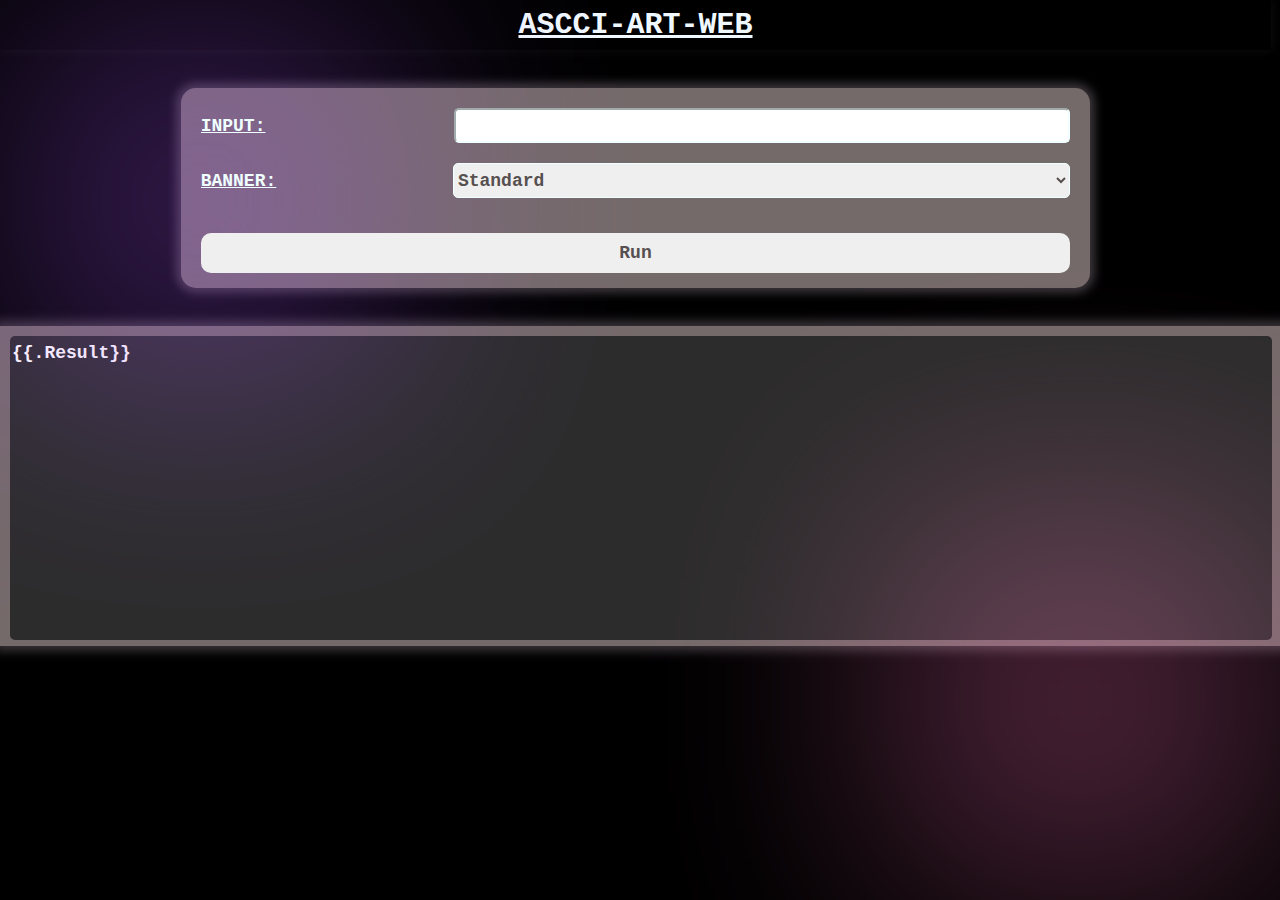
==== static/index.html @ 01a83571 "90%" ====
<!DOCTYPE html>
<html lang="en">
<head>
  <meta charset="UTF-8" />
  <meta name="viewport" content="width=device-width, initial-scale=1" />
  <meta name="author" content="ussefbouchraa">

  <title>ASCII-ART-WEB</title>
  <link rel="stylesheet" href="/static/style.css">
</head>

<body >
    <code class="container">

    <div class="background-light light1"></div>
    <div class="background-light light2"></div>

    <nav class="nav">ASCCI-ART-WEB</nav>
        <section class="section" style="animation: mv0 4s;">
            <!-- <form class="form">   -->
                <form class="form"  method="POST" >  
                    <div><label >INPUT:</label> <input type="text" name="inp1"  required  autofocus ></div>
                <div>
                    <label>BANNER:</label> 
                    <select name="Files">
                        <option value="standard">Standard</option>
                        <option value="shadow">Shadow</option>
                        <option value="thinkertoy">Thinkertoy</option>
                    </select>
                </div>
                <button class="btn" type="submit" value="submit" > Run</button>
            </form>
        </section>
        
        <section class="section section2">
        <textarea class="output" readonly>{{.Result}}</textarea>
    </section>

  </code>
</body>
</html>

<!-- //onclick="window.href="'\'"
//  <script>alert('you have been pwned')</script>! -->
---- static/style.css ----
body{

  margin: 0%; 
  padding:0%; 
  width :100%;
  background-color: #000000;
  overflow: hidden;
}

.container {

  padding-right: 9px;
  display: grid;
  align-self: center;
  align-items: center;
  align-content: center;
}

*{
  outline: none; 
  font-family: 'Courier New', Courier, monospace;
  font-size: large;
  font-weight: bold;
}


/* background body */
.background-light {
  position: absolute;
  width: 400px;
  height: 400px;
  opacity: 0.3;
  filter: blur(120px);
}
.light1 {
  background: #A855F7;
  animation: mv1 8s infinite ;
   left: 0;
  top: 0; 

}
.light2 {
  background: #F472B6; 
  animation: mv2 10s infinite ;
  right: 0;
  bottom: 0;

}
/* end background */



.nav{
  height: 50px;
  width: 100%;
  display: grid;
  place-items: center;
  font-size:30px;
  color: aliceblue;
  text-decoration: underline;
  box-shadow: 1px 0px 10px  rgb(15, 15, 15);


}

/* ------ start section 1 */
.section{
    background-color: rgb(117, 106, 106);
    height: 180px;
    width: 70%;
    margin: auto;
    border-radius: 15px;
    padding: 10px;
    margin-top: 3%;
    box-shadow: 0px 0px 10px 5px rgb(58, 53, 57);
    overflow:hidden;
  }

.form{
  display: flex;
  flex-direction: column;
  margin: 10px;
  overflow: hidden;
  position: relative;
  z-index: 2;
}

.form div {
  width: 100%;
  height: 35px;
  display: flex;
  justify-content: space-between;
  color: azure;
  margin-bottom: 20px;
}

.form div label{
  font-size:large;
  color: azure;
  align-content: center;
  text-decoration:underline ;
}

.form div input {
  width: 70%;
  border-radius: 5px;
  border-color: azure;
  color: rgb(87, 80, 80);

}

.form div select {
  width: 71%;
  border-radius: 5px;
  border-color: azure;
  font-size: large;
  color: rgb(87, 80, 80);
}
.form div select option{
  color: rgb(87, 80, 80);
}

.btn{
  border-radius: 10px;
  border: none;
  color: rgb(87, 80, 80);
  padding: 10px ;
  cursor: pointer;
  margin-top: 15px;
  font-size: large;
  font-weight: bold;
  float: none;
}

.btn:hover {
  cursor: pointer;
  background: #403c44;
  color: white;
  animation-play-state: paused;
  
}
.btn:active {
  transform: translateY(2px);
  background: #555454;
  animation-play-state: paused;
}

/* ------end of section 1 */





/* start section 2 */
.section2{
  width: 100%;
  height: 300px; border-radius: 0%;
  padding-right:15px;

}

.output{

  width: 99%;
  height: 100%;
  border-radius: 5px;
  border-color: azure;
  border: none;
  background-color: #2c2c2c;
  color: rgb(255, 255, 255);
  font-size: large;
  resize: none;
  overflow:scroll;
  scroll-behavior: smooth;
  line-height: 1.7;
}


/* end section2 */



@keyframes mv0 {
  0%{
    transform: translate(0%, -100%);
    transition: 2s;
  }
  50%{
    transform: translate(0%, 40%);
    transition: 2s;
  }

}


@keyframes mv1 {
  0%, 100% {
    transform: translate(-50%, -50%);
  }
  50% {
    transform: translate(50%, 50%);
  }
}

@keyframes mv2 {
  0%, 100% {
    transform: translate(50%, 50%);
  }
  50% {
    transform: translate(-50%, -50%);
  }
}




/* @media (min-width:1800px) {
  .form div input {
    width: 70.6%;  
  }
} */


 @media (width <= 400px)   {
  .nav{
      font-size: 13px;
      }
    }
    
/* @media (width >= 500px) {
  .container{
    width: 99.7%;
    background-color: red;
    }
    }
    
@media (width >= 800px)  {
  .container{
    width: 100%;
    background-color: rgb(46, 22, 166);
    }
    }

         */
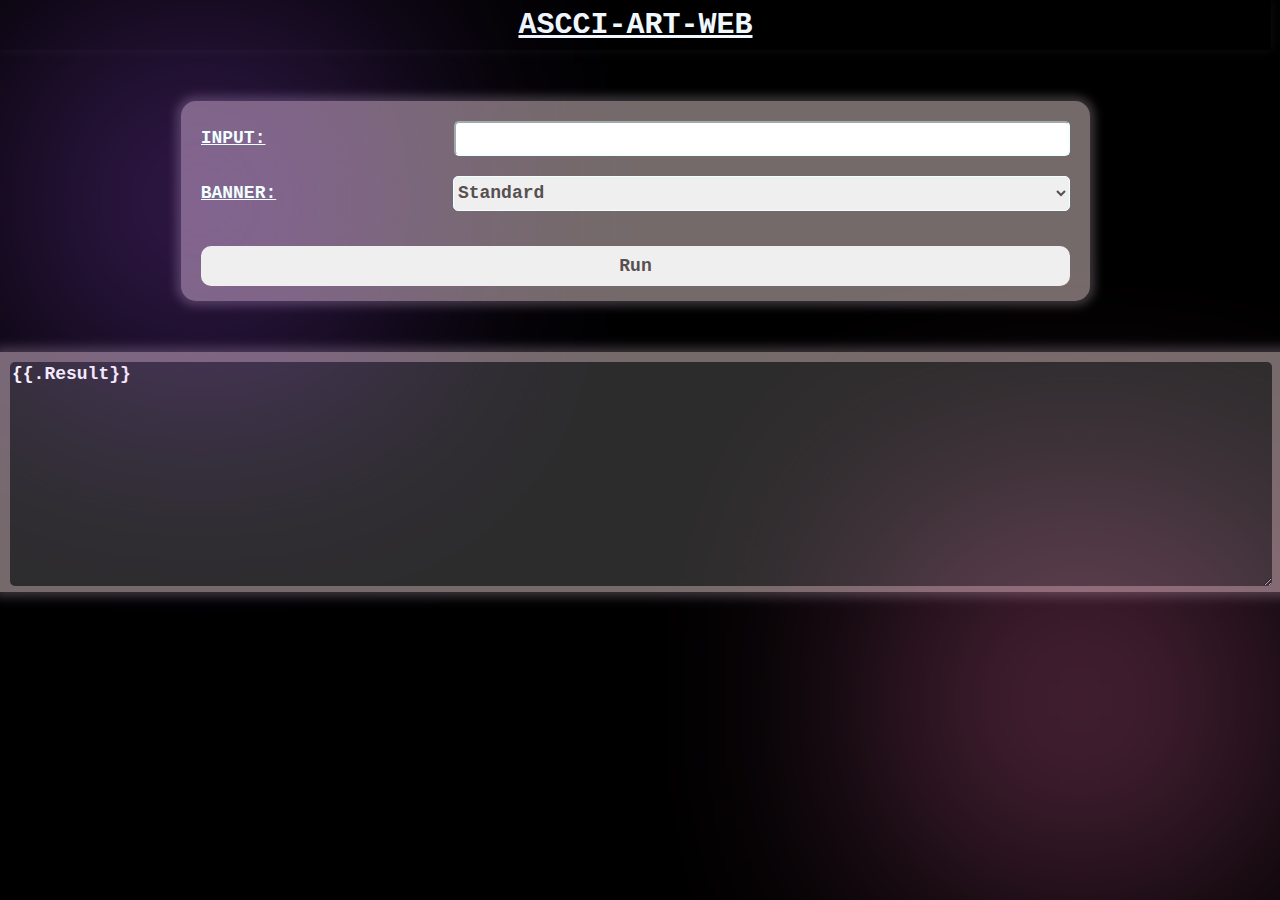
==== commit e2ac0b2e: "98%" ====
--- a/static/index.html
+++ b/static/index.html
@@ -17,7 +17,6 @@
 
     <nav class="nav">ASCCI-ART-WEB</nav>
         <section class="section" style="animation: mv0 4s;">
-            <!-- <form class="form">   -->
                 <form class="form"  method="POST" >  
                     <div><label >INPUT:</label> <input type="text" name="inp1"  required  autofocus ></div>
                 <div>
@@ -25,7 +24,9 @@
                     <select name="Files">
                         <option value="standard">Standard</option>
                         <option value="shadow">Shadow</option>
-                        <option value="thinkertoy">Thinkertoy</option>
+                        <option value="thinkertoy">Thinkertoy</option>                        <option value="shadow">Shadow</option>
+                        <option value="bubble">Bubble</option>
+                        <option value="soft">Soft</option> 
                     </select>
                 </div>
                 <button class="btn" type="submit" value="submit" > Run</button>
@@ -33,7 +34,7 @@
         </section>
         
         <section class="section section2">
-        <textarea class="output" readonly>{{.Result}}</textarea>
+        <textarea class="output"  disabled >{{.Result}}</textarea>
     </section>
 
   </code>
--- a/static/style.css
+++ b/static/style.css
@@ -71,9 +71,9 @@
     margin: auto;
     border-radius: 15px;
     padding: 10px;
-    margin-top: 3%;
+    margin-top: 4%;
     box-shadow: 0px 0px 10px 5px rgb(58, 53, 57);
-    overflow:hidden;
+    /* overflow:hidden; */
   }
 
 .form{
@@ -129,7 +129,6 @@
   margin-top: 15px;
   font-size: large;
   font-weight: bold;
-  float: none;
 }
 
 .btn:hover {
@@ -148,13 +147,11 @@
 /* ------end of section 1 */
 
 
-
-
-
 /* start section 2 */
 .section2{
   width: 100%;
-  height: 300px; border-radius: 0%;
+  height: 220px;
+   border-radius: 0%;
   padding-right:15px;
 
 }
@@ -168,11 +165,11 @@
   border: none;
   background-color: #2c2c2c;
   color: rgb(255, 255, 255);
-  font-size: large;
-  resize: none;
-  overflow:scroll;
-  scroll-behavior: smooth;
-  line-height: 1.7;
+
+  overflow-x: scroll;
+  overflow-y: hidden; 
+  white-space: pre; /* Prevent text wrapping */
+  word-wrap: normal; /* Ensure long words don't break */
 }
 
 
@@ -185,8 +182,8 @@
     transform: translate(0%, -100%);
     transition: 2s;
   }
-  50%{
-    transform: translate(0%, 40%);
+  60%{
+    transform: translate(0%, 31.7%);
     transition: 2s;
   }
 
@@ -212,13 +209,6 @@
 }
 
 
-
-
-/* @media (min-width:1800px) {
-  .form div input {
-    width: 70.6%;  
-  }
-} */
 
 
  @media (width <= 400px)   {
@@ -227,19 +217,3 @@
       }
     }
     
-/* @media (width >= 500px) {
-  .container{
-    width: 99.7%;
-    background-color: red;
-    }
-    }
-    
-@media (width >= 800px)  {
-  .container{
-    width: 100%;
-    background-color: rgb(46, 22, 166);
-    }
-    }
-
-         */
- 
